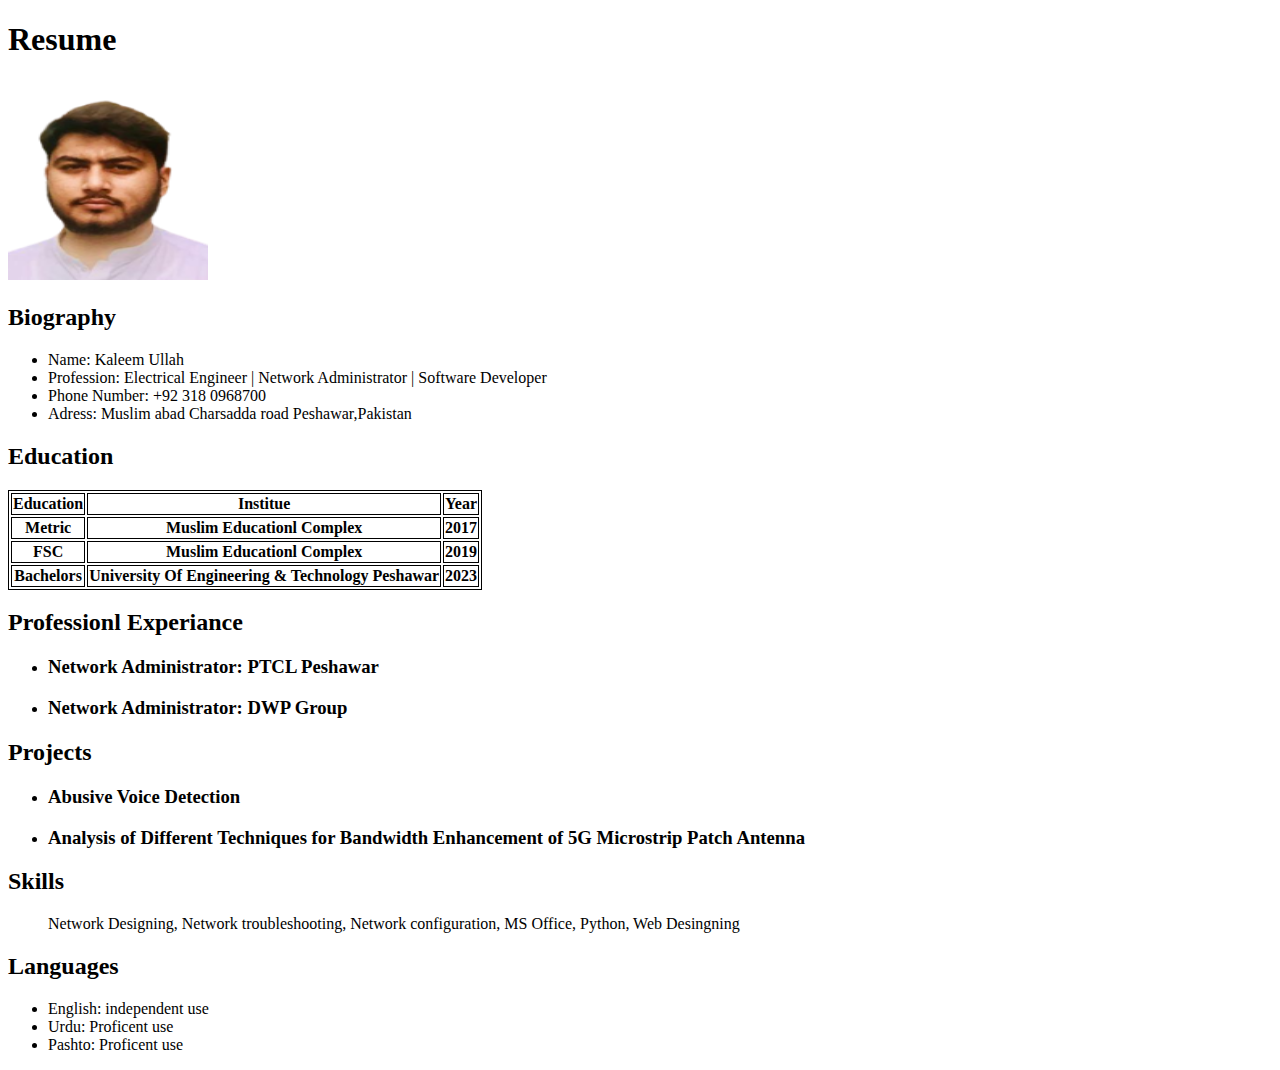
==== resume.html @ ae04effc "Creating my resume as Website" ====
<!DOCTYPE html>
<html lang="en">
<head>
    <style>
        table, tr, th {border: 1px solid black;}
    </style>
    <meta charset="UTF-8">
    <meta name="viewport" content="width=device-width, initial-scale=1.0">
    <title>Document</title>
</head>
<body>
    <h1>Resume</h1>
    <img src="./kaleem.png" alt="My profile Picture" width="200" height="200">
    <h2>Biography</h2>
    <ul>
        <li>Name: Kaleem Ullah</li>
        <li>Profession: Electrical Engineer | Network Administrator | Software Developer</li>
        <li>Phone Number: +92 318 0968700</li>
        <li>Adress: Muslim abad Charsadda road Peshawar,Pakistan</li>
    </ul>
    <h2>Education</h2>
    <table>
        <tr>
          <th>Education</th>
          <th>Institue</th>
          <th>Year</th>
        </tr>
        <tr>
            <th>Metric</th>
            <th>Muslim Educationl Complex</th>
            <th>2017</th>
        </tr>
        <tr>
            <th>FSC</th>
            <th>Muslim Educationl Complex</th>
            <th>2019</th>
        </tr>
        <tr>
            <th> Bachelors</th>
            <th>University Of Engineering & Technology Peshawar</th>
            <th>2023</th>
        </tr>
      </table>
    <h2>Professionl Experiance</h2>
    <ul>
        <li><h3>Network Administrator: PTCL Peshawar</h3></li>
        <li><h3>Network Administrator: DWP Group</h3></li>
    </ul>
    <h2>Projects</h2>
    <ul>
        <li><h3>Abusive Voice Detection</h3></li>
        <li><h3>Analysis of Different Techniques for Bandwidth Enhancement of 5G Microstrip Patch Antenna</h3></li>
    </ul>
    <h2>Skills</h2>
    <ul>
        Network Designing, Network troubleshooting, Network configuration, MS Office, Python, Web Desingning
    </ul>
    <h2>Languages</h2>
    <ul>
        <li>English: independent use</li>
        <li>Urdu: Proficent use</li>
        <li>Pashto: Proficent use</li>
    </ul>


</body>
</html>
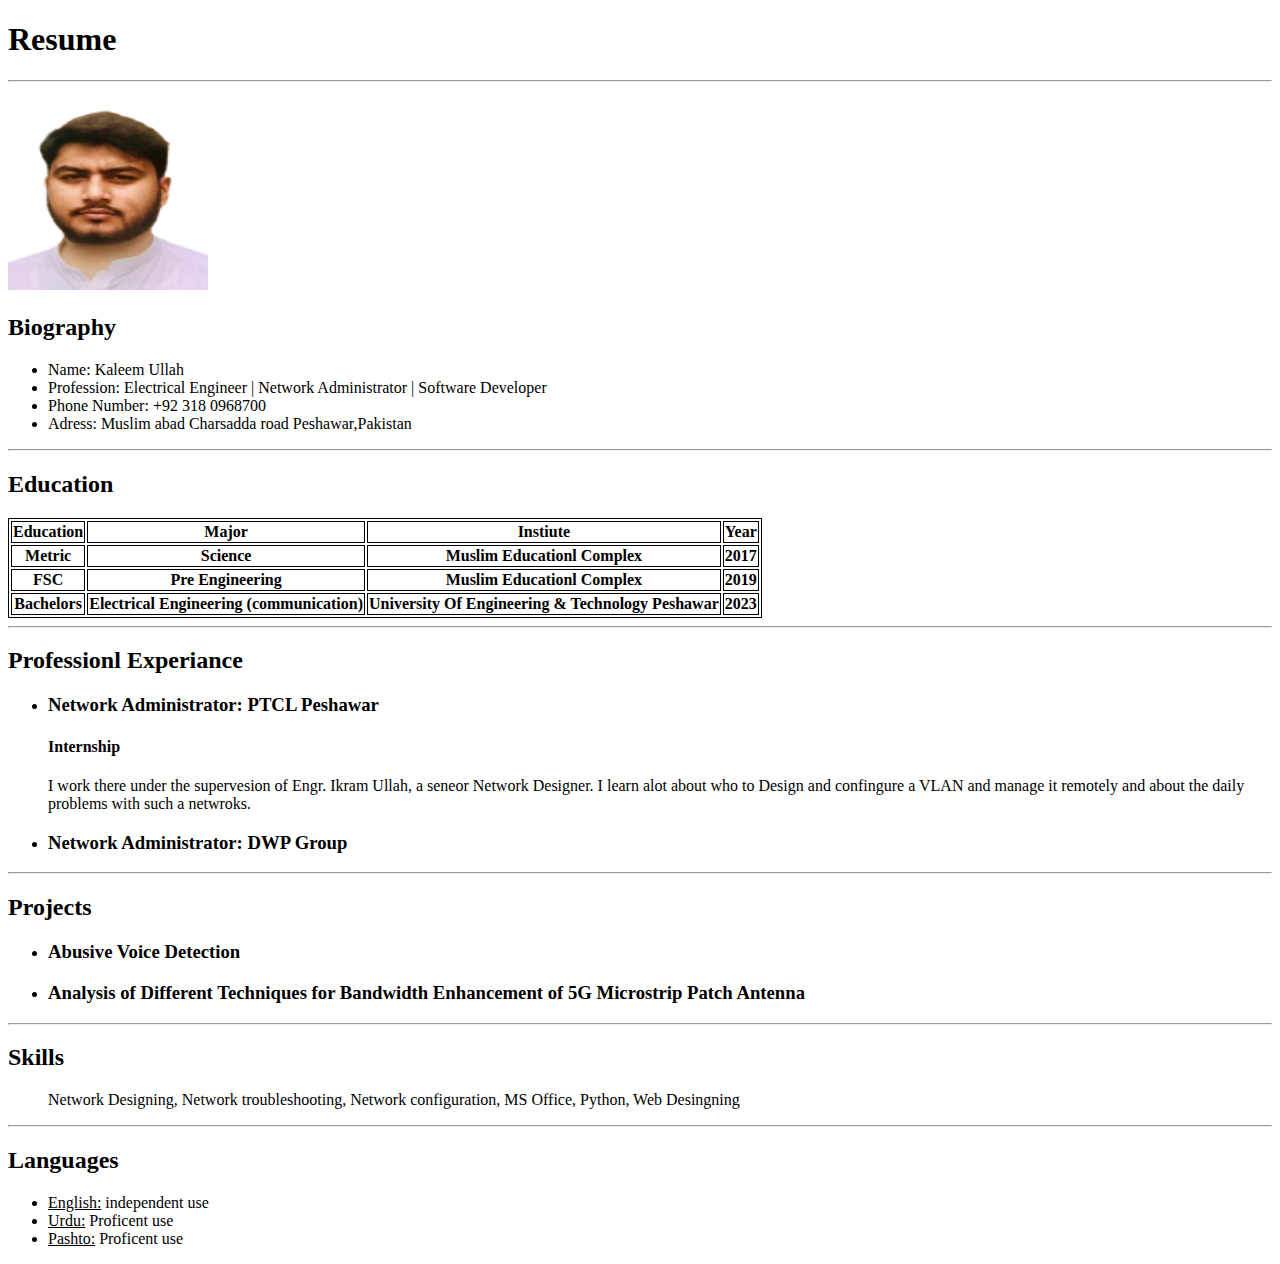
==== commit fbe5e218: "some updates" ====
--- a/resume.html
+++ b/resume.html
@@ -10,6 +10,7 @@
 </head>
 <body>
     <h1>Resume</h1>
+    <hr>
     <img src="./kaleem.png" alt="My profile Picture" width="200" height="200">
     <h2>Biography</h2>
     <ul>
@@ -18,48 +19,62 @@
         <li>Phone Number: +92 318 0968700</li>
         <li>Adress: Muslim abad Charsadda road Peshawar,Pakistan</li>
     </ul>
+    <hr>
     <h2>Education</h2>
     <table>
         <tr>
           <th>Education</th>
-          <th>Institue</th>
+          <th>Major</th>
+          <th>Instiute</th>
           <th>Year</th>
         </tr>
         <tr>
             <th>Metric</th>
+            <th>Science</th>
             <th>Muslim Educationl Complex</th>
             <th>2017</th>
         </tr>
         <tr>
             <th>FSC</th>
+            <th>Pre Engineering</th>
             <th>Muslim Educationl Complex</th>
             <th>2019</th>
         </tr>
         <tr>
             <th> Bachelors</th>
+            <th>Electrical Engineering (communication)</th>
             <th>University Of Engineering & Technology Peshawar</th>
             <th>2023</th>
         </tr>
       </table>
+      <hr>
     <h2>Professionl Experiance</h2>
     <ul>
         <li><h3>Network Administrator: PTCL Peshawar</h3></li>
+        <h4>Internship</h4>
+        <p>I work there under the supervesion of Engr. Ikram Ullah, a seneor Network
+             Designer. I learn alot about who to Design and confingure a VLAN and manage it
+              remotely and about the daily problems with such a netwroks.
+             </p>
         <li><h3>Network Administrator: DWP Group</h3></li>
     </ul>
+    <hr>
     <h2>Projects</h2>
     <ul>
         <li><h3>Abusive Voice Detection</h3></li>
         <li><h3>Analysis of Different Techniques for Bandwidth Enhancement of 5G Microstrip Patch Antenna</h3></li>
     </ul>
+    <hr>
     <h2>Skills</h2>
     <ul>
         Network Designing, Network troubleshooting, Network configuration, MS Office, Python, Web Desingning
     </ul>
+    <hr>
     <h2>Languages</h2>
     <ul>
-        <li>English: independent use</li>
-        <li>Urdu: Proficent use</li>
-        <li>Pashto: Proficent use</li>
+        <li><u>English:</u> independent use</li>
+        <li><u>Urdu:</u> Proficent use</li>
+        <li><u>Pashto:</u> Proficent use</li>
     </ul>
 
 
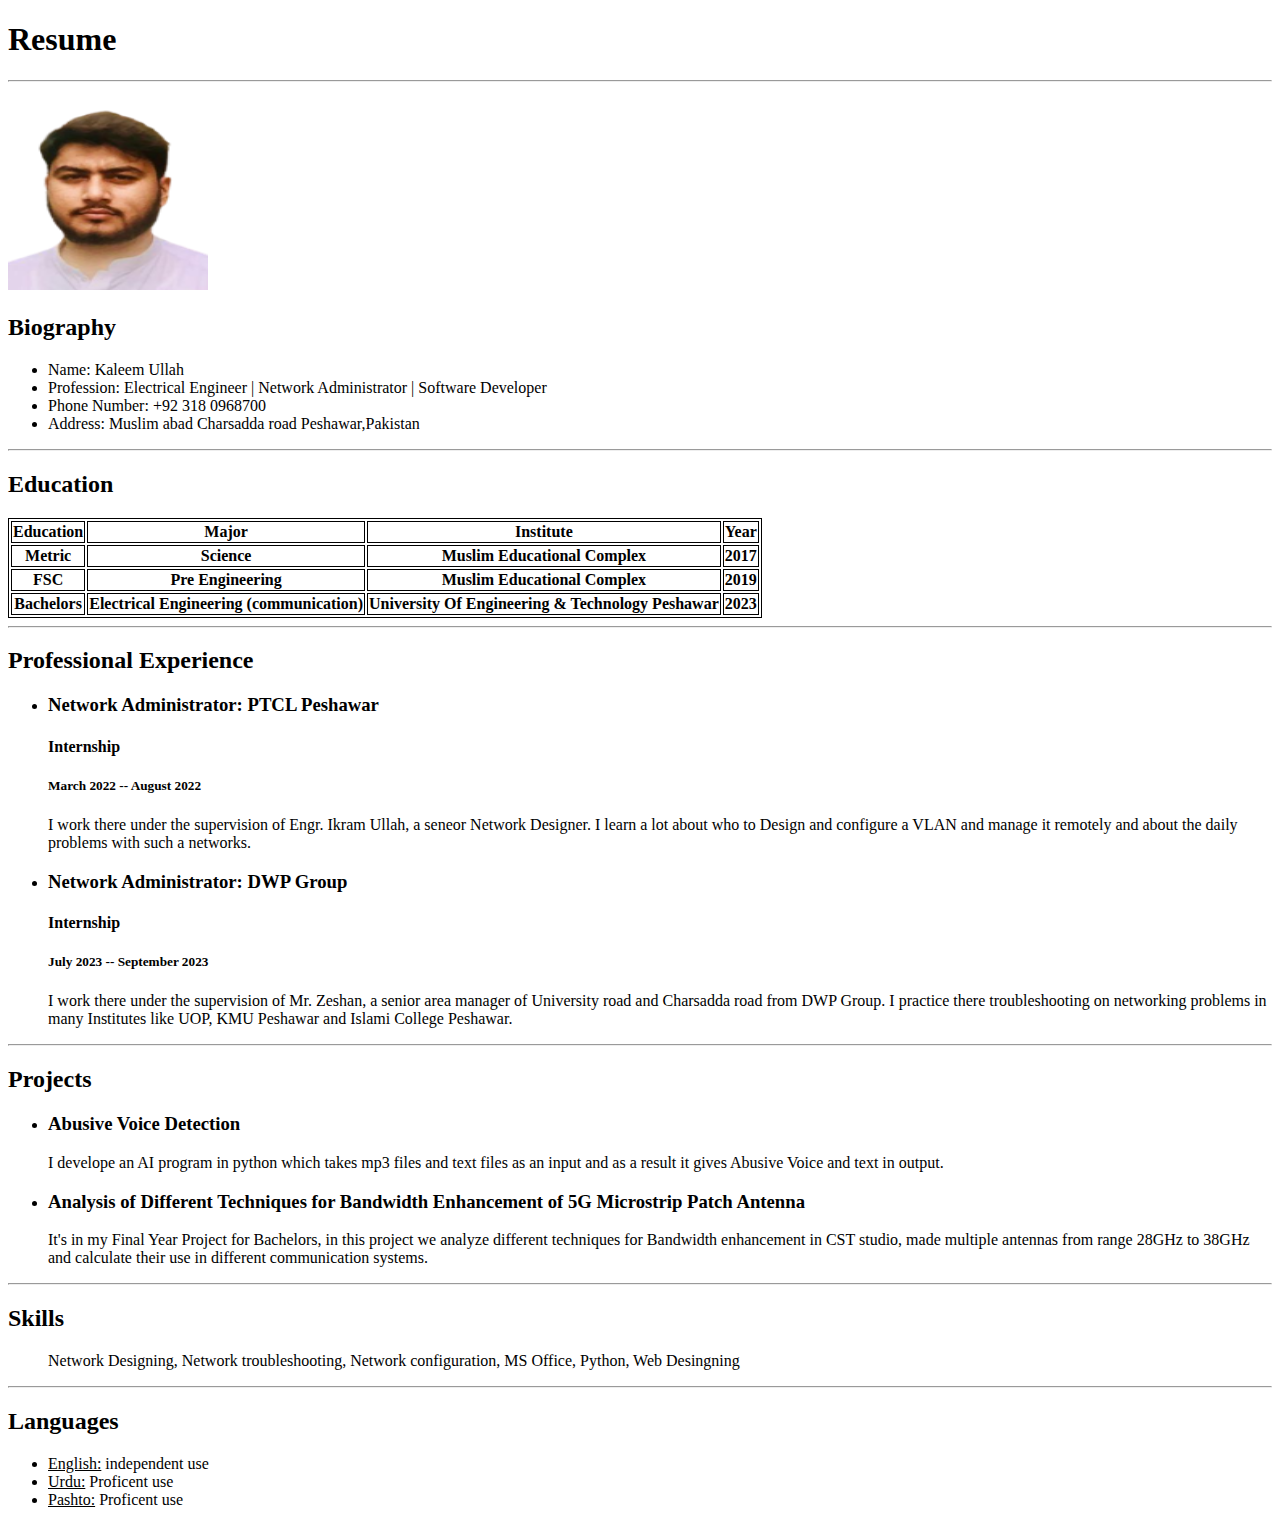
==== commit 690cb3c3: "some updates" ====
--- a/resume.html
+++ b/resume.html
@@ -17,7 +17,7 @@
         <li>Name: Kaleem Ullah</li>
         <li>Profession: Electrical Engineer | Network Administrator | Software Developer</li>
         <li>Phone Number: +92 318 0968700</li>
-        <li>Adress: Muslim abad Charsadda road Peshawar,Pakistan</li>
+        <li>Address: Muslim abad Charsadda road Peshawar,Pakistan</li>
     </ul>
     <hr>
     <h2>Education</h2>
@@ -25,19 +25,19 @@
         <tr>
           <th>Education</th>
           <th>Major</th>
-          <th>Instiute</th>
+          <th>Institute</th>
           <th>Year</th>
         </tr>
         <tr>
             <th>Metric</th>
             <th>Science</th>
-            <th>Muslim Educationl Complex</th>
+            <th>Muslim Educational Complex</th>
             <th>2017</th>
         </tr>
         <tr>
             <th>FSC</th>
             <th>Pre Engineering</th>
-            <th>Muslim Educationl Complex</th>
+            <th>Muslim Educational Complex</th>
             <th>2019</th>
         </tr>
         <tr>
@@ -48,21 +48,36 @@
         </tr>
       </table>
       <hr>
-    <h2>Professionl Experiance</h2>
+    <h2>Professional Experience</h2>
     <ul>
         <li><h3>Network Administrator: PTCL Peshawar</h3></li>
         <h4>Internship</h4>
-        <p>I work there under the supervesion of Engr. Ikram Ullah, a seneor Network
-             Designer. I learn alot about who to Design and confingure a VLAN and manage it
-              remotely and about the daily problems with such a netwroks.
+        <h5>March 2022 -- August 2022</h5>
+        <p>I work there under the supervision of Engr. Ikram Ullah, a seneor Network
+             Designer. I learn a lot about who to Design and configure a VLAN and manage it
+              remotely and about the daily problems with such a networks.
              </p>
         <li><h3>Network Administrator: DWP Group</h3></li>
+        <h4>Internship</h4>
+        <h5>July 2023 -- September 2023</h5>
+        <p>I work there under the supervision of Mr. Zeshan, a senior area manager of University road
+            and Charsadda road from DWP Group. I practice there troubleshooting on networking problems 
+            in many Institutes like UOP, KMU Peshawar and Islami College Peshawar.
+        </p>
     </ul>
     <hr>
     <h2>Projects</h2>
     <ul>
         <li><h3>Abusive Voice Detection</h3></li>
+        <p>I develope an AI program in python which takes mp3 files and text files as an 
+            input and as a result it gives Abusive Voice and text in output.
+        </p>
         <li><h3>Analysis of Different Techniques for Bandwidth Enhancement of 5G Microstrip Patch Antenna</h3></li>
+        <p>It's in my Final Year Project for Bachelors, in this project we analyze different 
+            techniques for Bandwidth enhancement in CST studio, made multiple antennas from 
+            range 28GHz to 38GHz and calculate their use in different communication systems.
+
+        </p>
     </ul>
     <hr>
     <h2>Skills</h2>
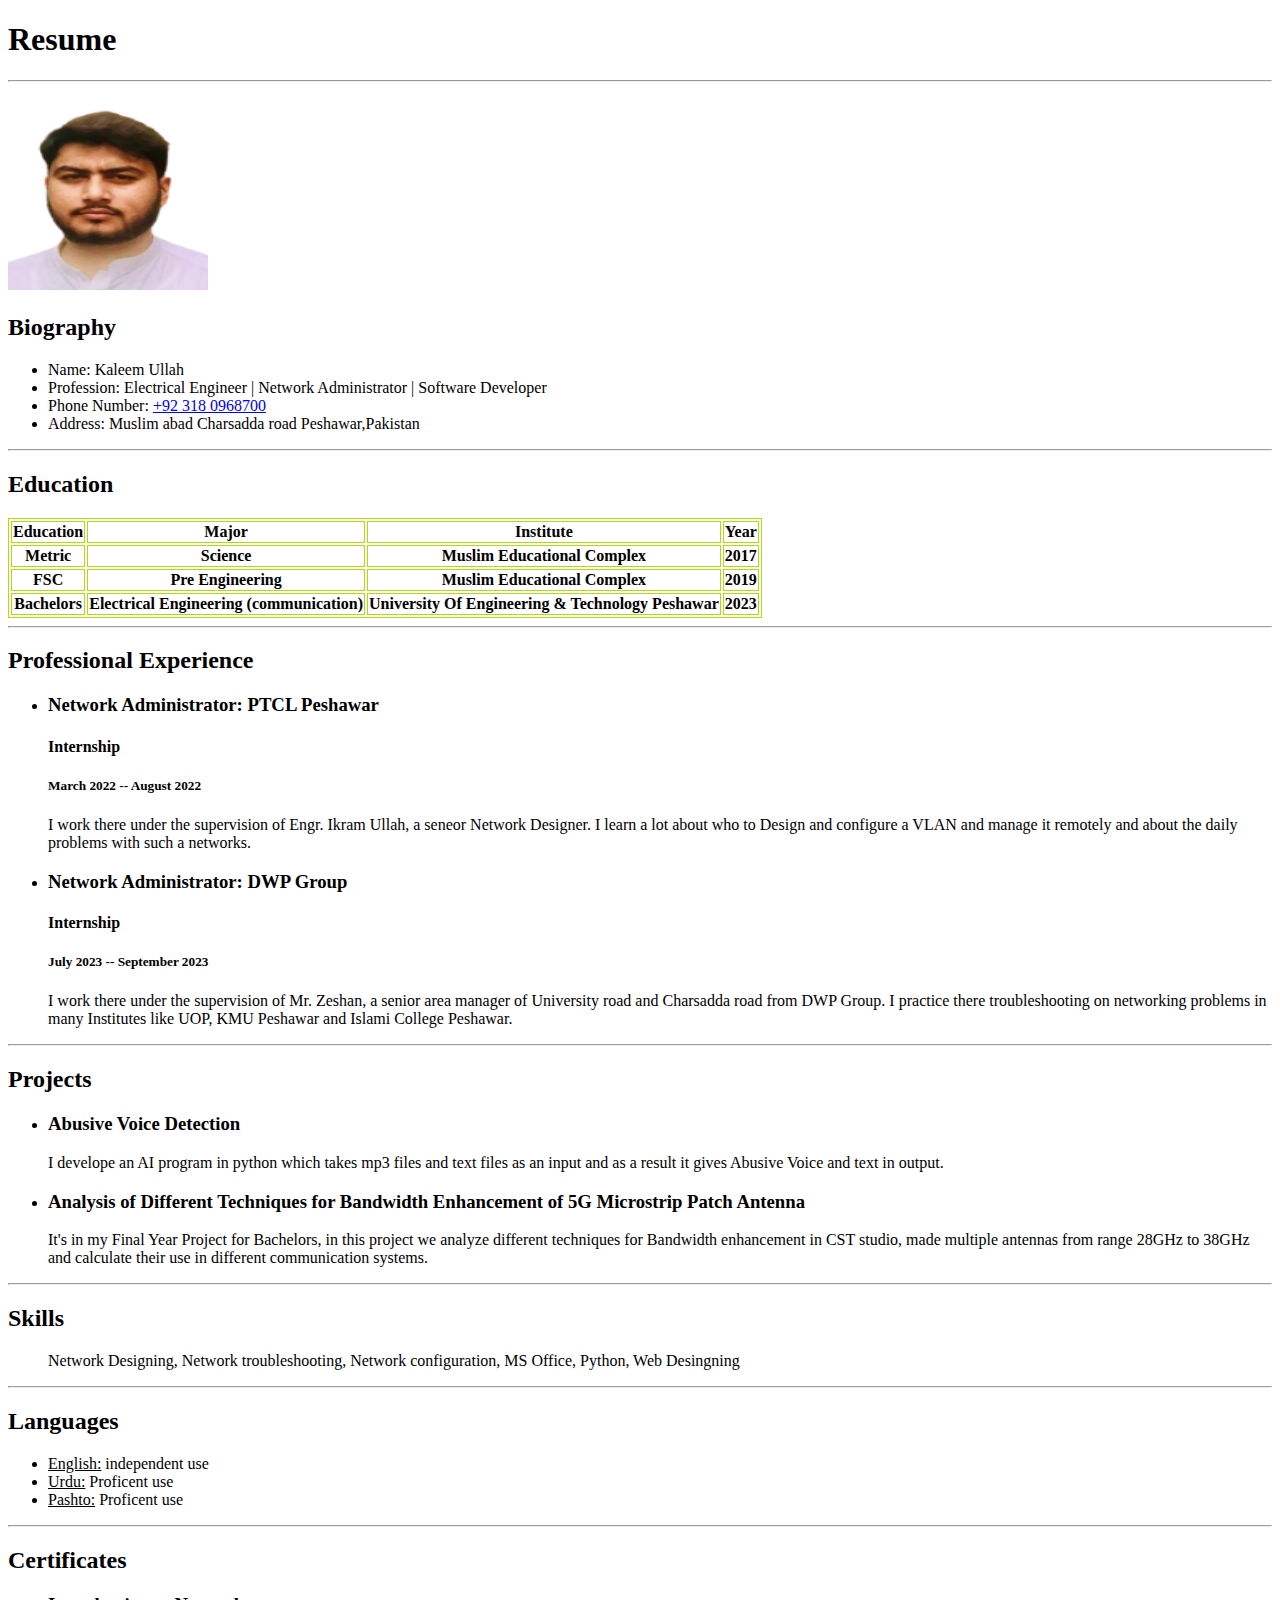
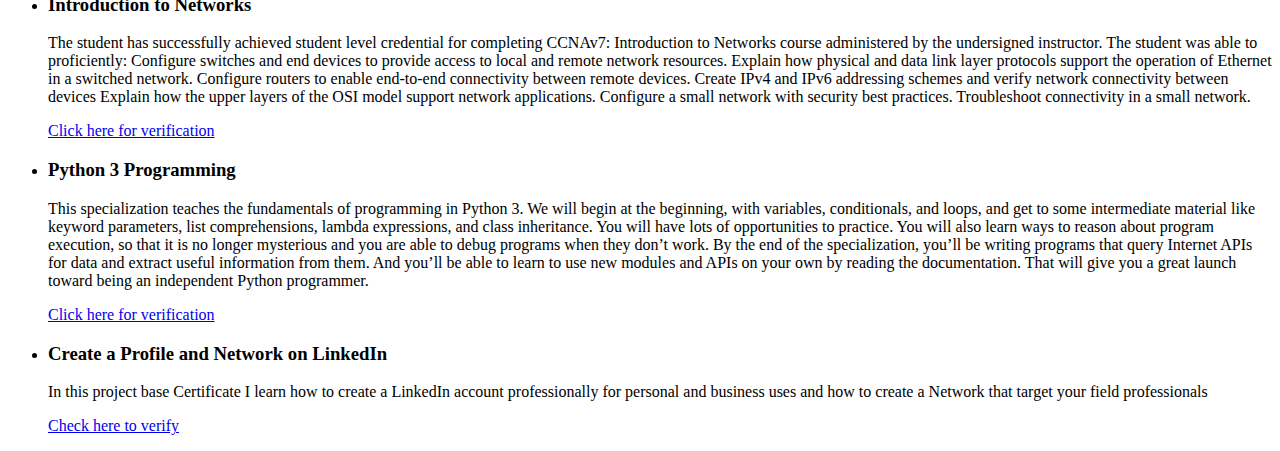
==== commit fb5584fd: "adding certificats" ====
--- a/resume.html
+++ b/resume.html
@@ -2,7 +2,7 @@
 <html lang="en">
 <head>
     <style>
-        table, tr, th {border: 1px solid black;}
+        table, tr, th {border: 1px solid rgb(174, 218, 14);}
     </style>
     <meta charset="UTF-8">
     <meta name="viewport" content="width=device-width, initial-scale=1.0">
@@ -16,7 +16,7 @@
     <ul>
         <li>Name: Kaleem Ullah</li>
         <li>Profession: Electrical Engineer | Network Administrator | Software Developer</li>
-        <li>Phone Number: +92 318 0968700</li>
+        <li>Phone Number: <a href="tel:+923180968700">+92 318 0968700</a></li>
         <li>Address: Muslim abad Charsadda road Peshawar,Pakistan</li>
     </ul>
     <hr>
@@ -91,6 +91,56 @@
         <li><u>Urdu:</u> Proficent use</li>
         <li><u>Pashto:</u> Proficent use</li>
     </ul>
+    <hr>
+    <h2>Certificates</h2>
+    <ul>
+        <li><h3>Introduction to Networks</h3></li>
+        <p>The student has successfully achieved student level credential for completing CCNAv7: Introduction to Networks course
+            administered by the undersigned instructor. The student was able to proficiently:
+            Configure switches and end devices to provide access to local and
+            remote network resources.
+            Explain how physical and data link layer protocols support the operation
+            of Ethernet in a switched network.
+            Configure routers to enable end-to-end connectivity between remote
+            devices.
+            Create IPv4 and IPv6 addressing schemes and verify network
+            connectivity between devices
+            Explain how the upper layers of the OSI model support network
+            applications.
+            Configure a small network with security best practices.
+            Troubleshoot connectivity in a small network.</p>
+            <a href="C:\Users\Kaleem ullah\Desktop\My_resume\KaleemUllah-ITN-certificate (1).pdf">
+                Click here for verification
+            </a>
+        <li><h3>Python 3 Programming</h3></li>
+        <p>This specialization teaches the fundamentals of programming in
+            Python 3. We will begin at the beginning, with variables, conditionals,
+            and loops, and get to some intermediate material like keyword
+            parameters, list comprehensions, lambda expressions, and class
+            inheritance. You will have lots of opportunities to practice. You will also
+            learn ways to reason about program execution, so that it is no longer
+            mysterious and you are able to debug programs when they don’t
+            work. By the end of the specialization, you’ll be writing programs that
+            query Internet APIs for data and extract useful information from
+            them. And you’ll be able to learn to use new modules and APIs on
+            your own by reading the documentation. That will give you a great
+            launch toward being an independent Python programmer.</p>
+            <a href="C:\Users\Kaleem ullah\Desktop\My_resume\python 3.pdf">Click here for verification</a>
+            <li>
+                <h3>Create a Profile and Network on LinkedIn</h3>
+            </li>
+            <p>In this project base Certificate I learn how to create a LinkedIn account 
+                professionally for personal and business uses and how to create a Network
+                that target your field professionals
+            </p>
+            <a href="C:\Users\Kaleem ullah\Desktop\My_resume\Linkedin.pdf">
+                Check here to verify
+            </a>
+           
+
+
+    </ul>
+
 
 
 </body>
